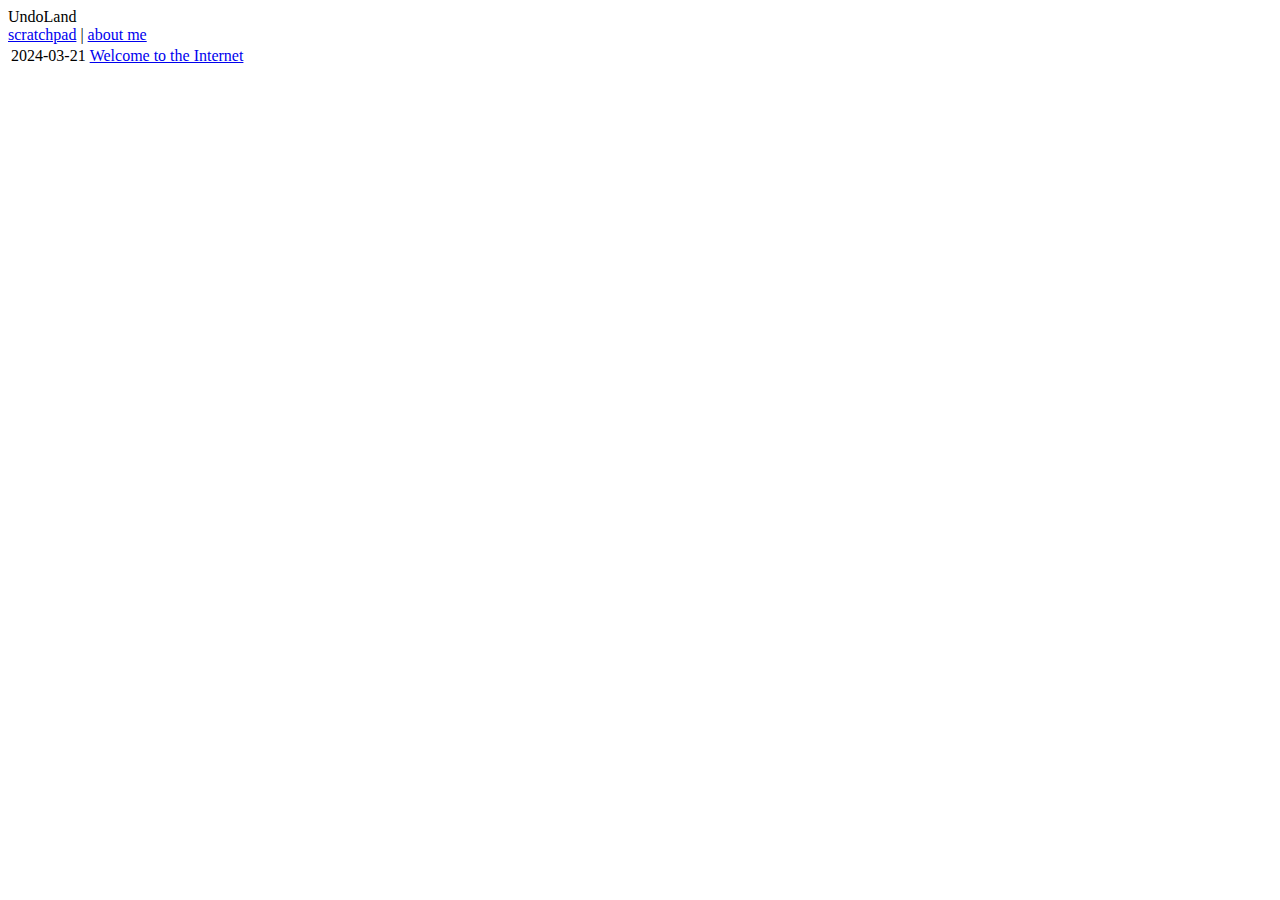
==== site/index.html @ 0fe7c4bb "The real thing" ====
<!DOCTYPE html>
<html>

<head>
<title>UndoLand</title>

<link rel="stylesheet" href="/assets/css/style.css" type="text/css">
<link rel="icon" type="image/png" sizes="16x16" href="/assets/images/favicon-16x16.png">
<link rel="icon" type="image/png" sizes="32x32" href="/assets/images/favicon-32x32.png">

<meta charset="utf-8">
<meta name="viewport" content="width=device-width, initial-scale=1">
</head>

<body>
<div class="container">
    <div class="side"></div>

    <div class="content index">
        <header>
            <div class="logo">UndoLand</div>
            <nav>
                <a href="scratchpad.html">scratchpad</a> |
                <a href="about.html">about me</a>
            </nav>
        </header>

        <main>
            <table>
<tr><td class="posts-date">2024-03-21</td><td class="posts-title"><a href="posts/2024-03-21_Welcome-to-the-Internet.html">Welcome to the Internet</a></td></tr>
            </table>
        </main>
    </div>

    <div class="side"></div>
</div>
</body>
</html>
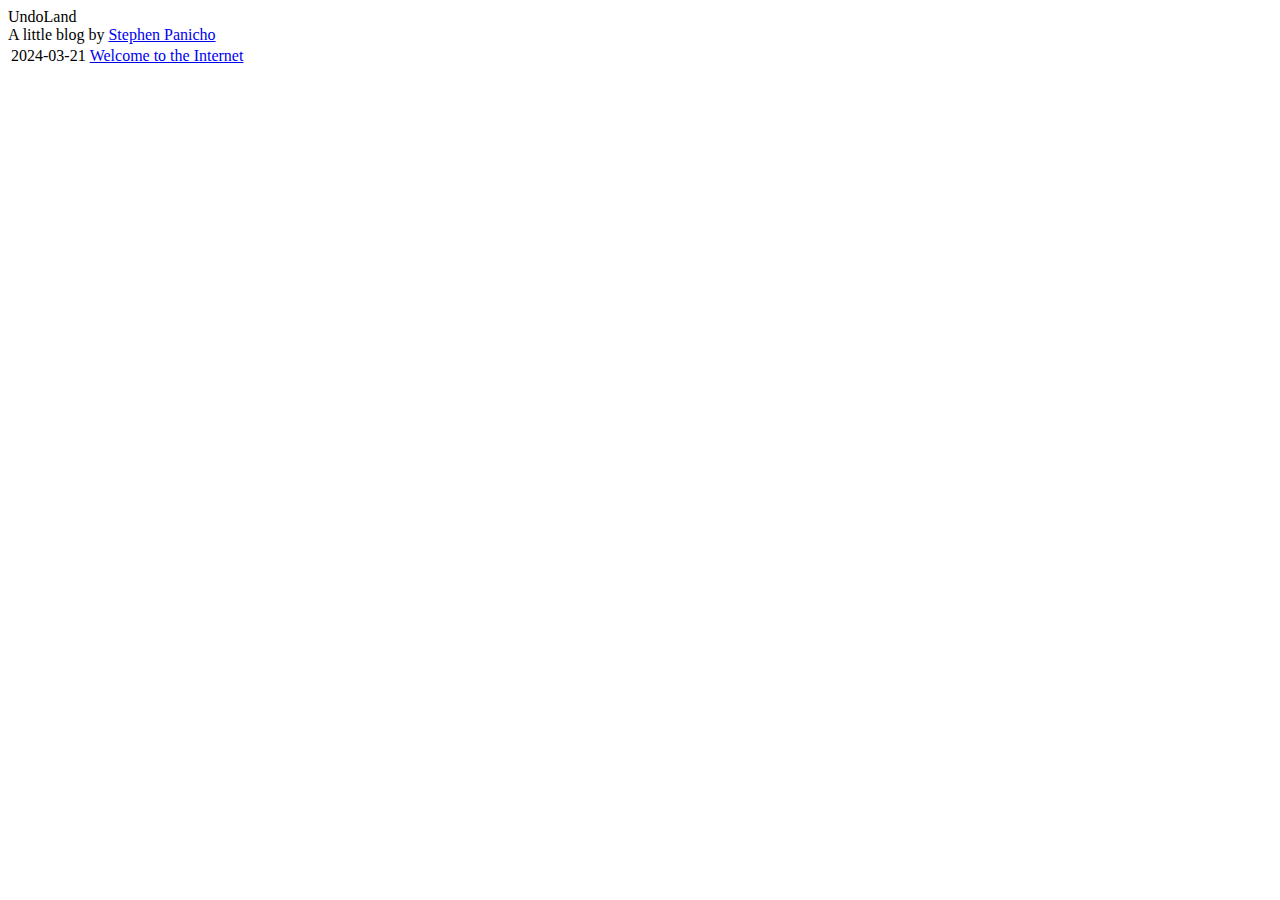
==== commit a2061ab2: "remove scratchpad" ====
--- a/site/index.html
+++ b/site/index.html
@@ -5,8 +5,11 @@
 <title>UndoLand</title>
 
 <link rel="stylesheet" href="/assets/css/style.css" type="text/css">
-<link rel="icon" type="image/png" sizes="16x16" href="/assets/images/favicon-16x16.png">
-<link rel="icon" type="image/png" sizes="32x32" href="/assets/images/favicon-32x32.png">
+
+<link rel="icon" href="/favicon.ico" sizes="48x48">
+<link rel="icon" href="/favicon.svg" sizes="any" type="image/svg+xml">
+<link rel="apple-touch-icon" href="/apple-touch-icon.png">
+<link rel="manifest" href="/site.webmanifest">
 
 <meta charset="utf-8">
 <meta name="viewport" content="width=device-width, initial-scale=1">
@@ -20,14 +23,13 @@
         <header>
             <div class="logo">UndoLand</div>
             <nav>
-                <a href="scratchpad.html">scratchpad</a> |
-                <a href="about.html">about me</a>
+                A little blog by <a href="about.html">Stephen Panicho</a>
             </nav>
         </header>
 
         <main>
             <table>
-<tr><td class="posts-date">2024-03-21</td><td class="posts-title"><a href="posts/2024-03-21_Welcome-to-the-Internet.html">Welcome to the Internet</a></td></tr>
+<tr><td class="posts-date">2024-03-21</td><td class="posts-title"><a href="posts/2024-03-21_Welcome-to-the-Internet/">Welcome to the Internet</a></td></tr>
             </table>
         </main>
     </div>
